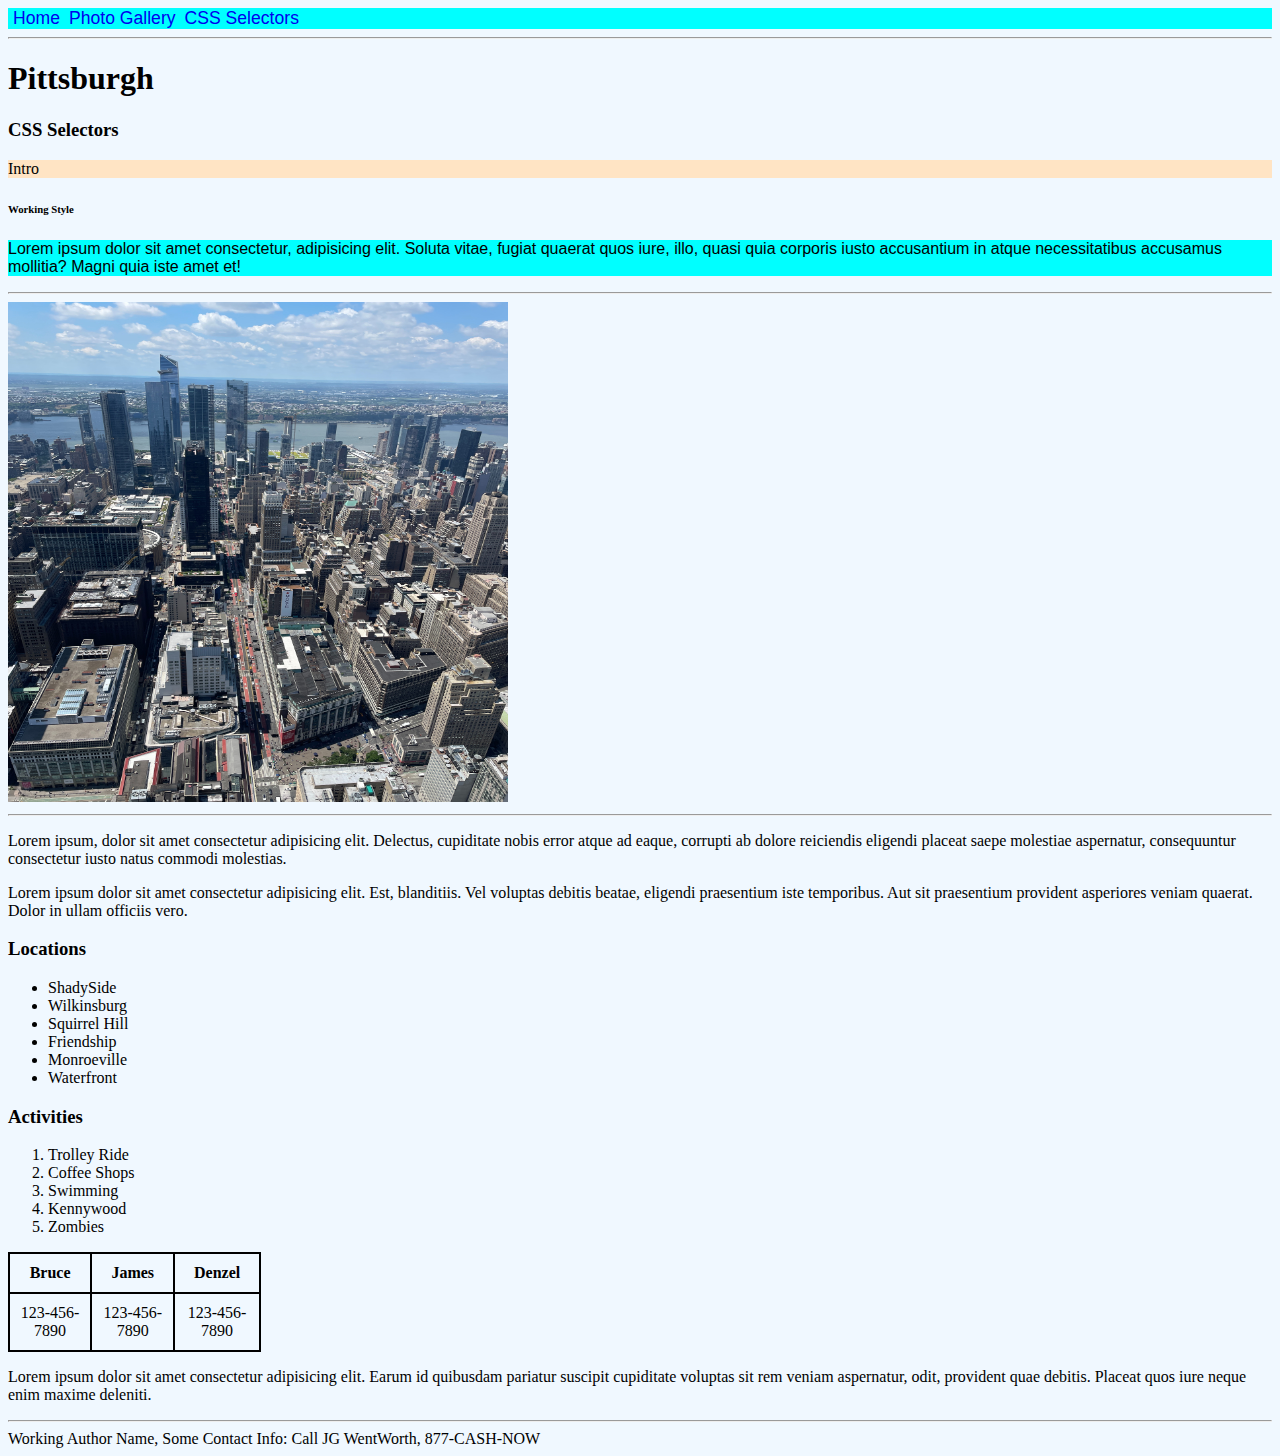
==== css-selectors.html @ 9bfb5cab "css selectors added" ====
<!DOCTYPE html>
<html lang="en">
  <head>
    <meta charset="UTF-8" />
    <meta http-equiv="X-UA-Compatible" content="IE=edge" />
    <meta name="viewport" content="width=device-width, initial-scale=1.0" />
    <link rel="stylesheet" href="css/style.css" />
    <title>Simple Travel Site</title>
  </head>
  <body>
    <header>
      <nav>
        <li><a href="index.html">Home</a></li>
        <li><a href="photo-gallery.html">Photo Gallery</a></li>
        <li><a href="css-selectors.html">CSS Selectors</a></li>
      </nav>
    </header>
    <main>
      <hr />
      <h1>Pittsburgh</h1>
      <h3 id="heading" class="highlight">CSS Selectors</h3>
      <div title="intro" style="background-color:bisque">Intro</div>

      <style>
        #firstP p {
          background-color: aqua;
          font-size: medium;
          font-family: 'Lucida Sans', 'Lucida Sans Regular', 'Lucida Grande', 'Lucida Sans Unicode', Geneva, Verdana, sans-serif;
          font-weight: 100;
        }
      </style>

      <div id="firstP">
        <h6>Working Style</h6>
        <p>
          Lorem ipsum dolor sit amet consectetur, adipisicing elit. Soluta vitae,
          fugiat quaerat quos iure, illo, quasi quia corporis iusto accusantium in
          atque necessitatibus accusamus mollitia? Magni quia iste amet et!
        </p>
      </div>
      <hr />
      <a href="https://www.visitpittsburgh.com" target="_blank">
        <img src="images/pexels-morgan-manzoni-12629369.jpg" alt="City Overview" width="500em" height="500em"/>
      </a>
      <hr />

      <p>
        Lorem ipsum, dolor sit amet consectetur adipisicing elit. Delectus,
        cupiditate nobis error atque ad eaque, corrupti ab dolore reiciendis
        eligendi placeat saepe molestiae aspernatur, consequuntur consectetur
        iusto natus commodi molestias.
      </p>
      <p>
        Lorem ipsum dolor sit amet consectetur adipisicing elit. Est,
        blanditiis. Vel voluptas debitis beatae, eligendi praesentium iste
        temporibus. Aut sit praesentium provident asperiores veniam quaerat.
        Dolor in ullam officiis vero.
      </p>

      <h3>Locations</h3>
      <ul class="neighborhoods">
        <li>ShadySide</li>
        <li>Wilkinsburg</li>
        <li>Squirrel Hill</li>
        <li>Friendship</li>
        <li>Monroeville</li>
        <li>Waterfront</li>
      </ul>

      <h3>Activities</h3>
      <ol>
        <li>Trolley Ride</li>
        <li>Coffee Shops</li>
        <li>Swimming</li>
        <li>Kennywood</li>
        <li>Zombies</li>
      </ol>

      <table>
        <tr>
          <td><b>Bruce</b></td>
          <td><b>James</b></td>
          <td><b>Denzel</b></td>
        </tr>

        <tr>
          <td>123-456-7890</td>
          <td>123-456-7890</td>
          <td>123-456-7890</td>
        </tr>
      </table>
      <p>
        Lorem ipsum dolor sit amet consectetur adipisicing elit. Earum id
        quibusdam pariatur suscipit cupiditate voluptas sit rem veniam
        aspernatur, odit, provident quae debitis. Placeat quos iure neque enim
        maxime deleniti.
      </p>
    </main>
    <hr />
    <footer>
      Working Author Name, Some Contact Info: Call JG WentWorth, 877-CASH-NOW
    </footer>
  </body>
</html>
---- css/style.css ----
header {
    background-color: aqua;
}

nav {
    padding-left: 5px;
}

nav li {
    display: inline;
    padding-right: 5px;
}

nav li a {
    text-decoration: none;
    font-family: 'Segoe UI', Tahoma, Geneva, Verdana, sans-serif;
    font-size: 110%;
}

body {
    background-color: aliceblue;
}

.places>li {
    font-family: 'Trebuchet MS', 'Lucida Sans Unicode', 'Lucida Grande', 'Lucida Sans', Arial, sans-serif;
}

table {
    border-collapse: collapse;
    width: 20%;
}

td {
    border: 2px solid black;
    text-align: center;
    padding: 10px;
  }
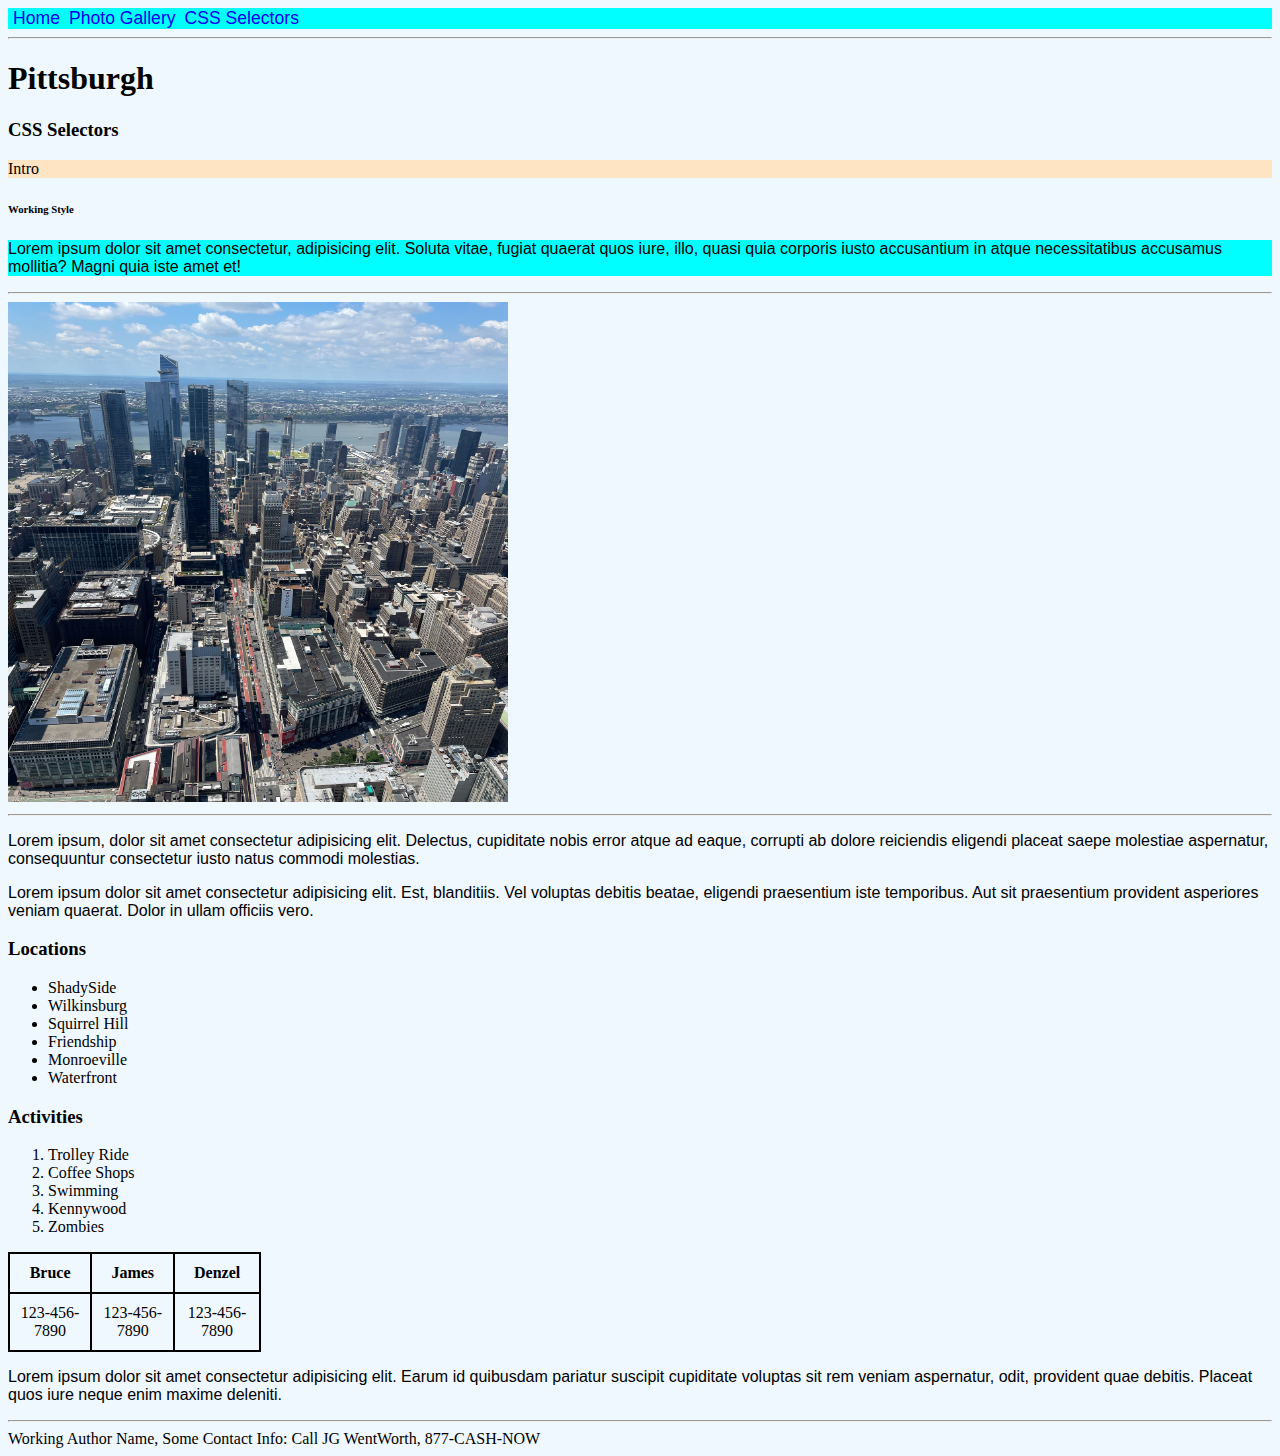
==== commit e583198d: "Reformatting again" ====
--- a/css-selectors.html
+++ b/css-selectors.html
@@ -20,7 +20,7 @@
       <h1>Pittsburgh</h1>
       <h3 id="heading" class="highlight">CSS Selectors</h3>
       <div title="intro" style="background-color:bisque">Intro</div>
-
+      
       <style>
         #firstP p {
           background-color: aqua;
--- a/css/style.css
+++ b/css/style.css
@@ -21,6 +21,10 @@
     background-color: aliceblue;
 }
 
+p {
+    font-family: 'Segoe UI', Tahoma, Geneva, Verdana, sans-serif;
+}
+
 .places>li {
     font-family: 'Trebuchet MS', 'Lucida Sans Unicode', 'Lucida Grande', 'Lucida Sans', Arial, sans-serif;
 }
